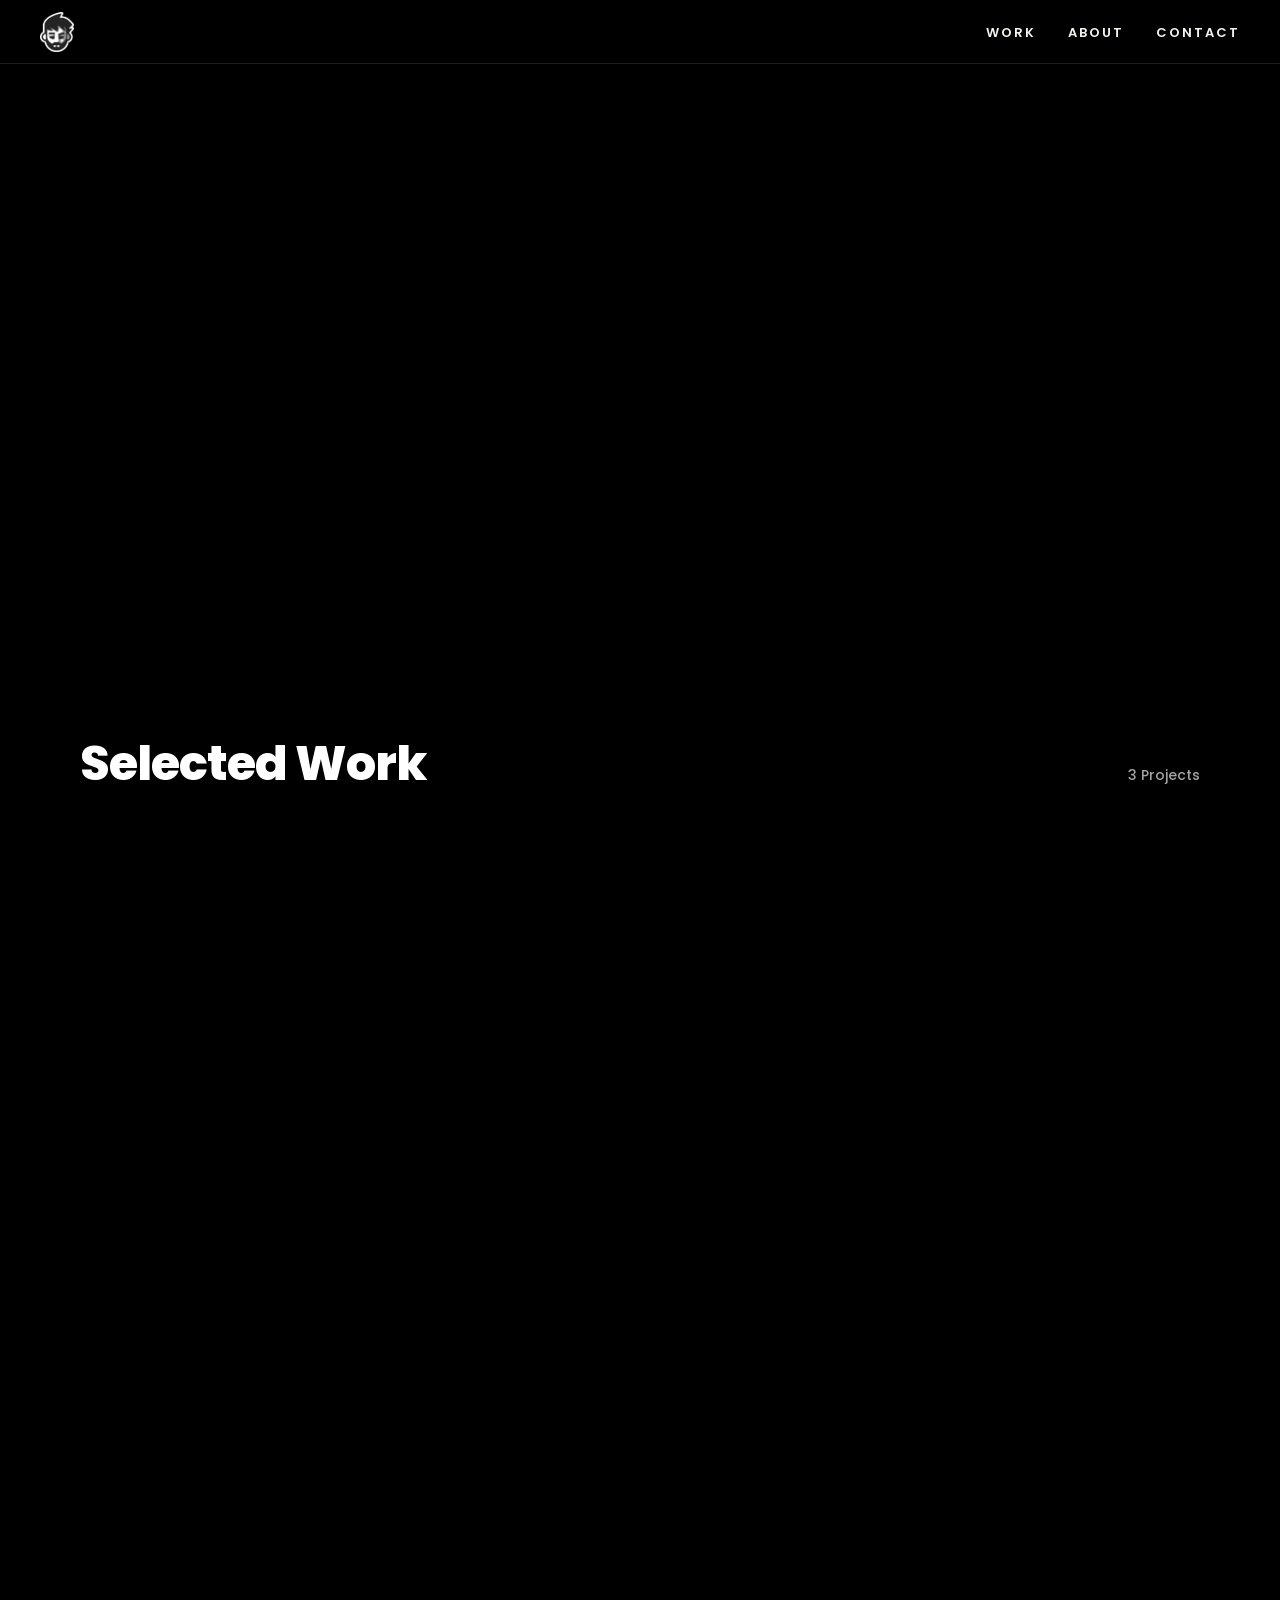
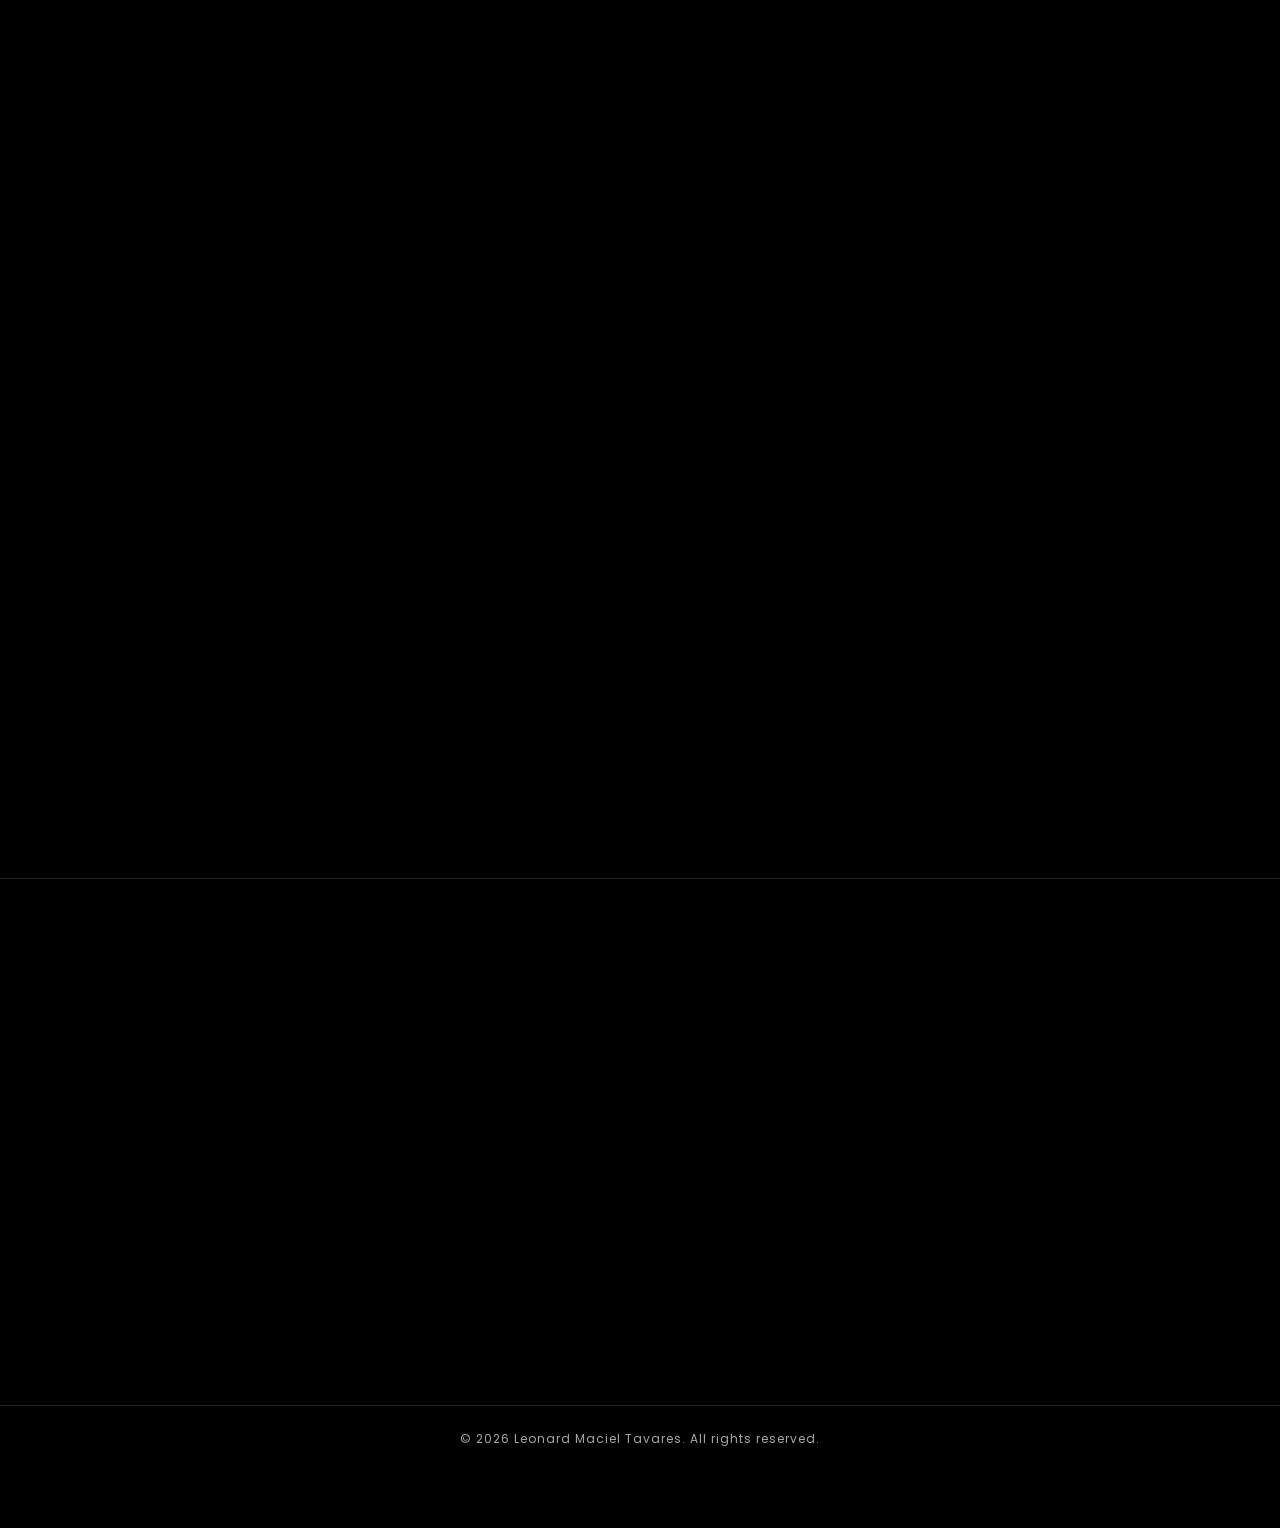
==== index.html @ ac650d21 "Hide redundant hero label" ====
<!DOCTYPE html>
<html lang="en">
<head>
<meta charset="UTF-8">
<meta name="viewport" content="width=device-width, initial-scale=1.0">
<title>Leonard Maciel Tavares | Motion Designer</title>
<link rel="icon" type="image/png" href="images/logo.png">
<link rel="apple-touch-icon" href="images/logo.png">
<script src="https://artifactcdn.diabrowser.engineering/ajax/libs/gsap/gsap.min.js"></script>
<link href="https://fonts.googleapis.com/css2?family=Poppins:wght@400;500;600;700;800&display=swap" rel="preload" as="style">
<link href="https://fonts.googleapis.com/css2?family=Poppins:wght@400;500;600;700;800&display=swap" rel="stylesheet">
<style>

  :root {
    --bg: #000000;
    --ink: #F5F3EF;
    --muted: #A3A3A3;
    --accent: #FF5A2A;
    --card-bg: #111111;
    --white: #FFFFFF;
    --nav-height: 64px;
    --gap: 12px;
  }

  * { margin: 0; padding: 0; box-sizing: border-box; }

  html {
    scroll-behavior: smooth;
    font-family: 'Poppins', sans-serif;
  }

  body {
    background: var(--bg);
    color: var(--ink);
    overflow-x: hidden;
    -webkit-font-smoothing: antialiased;
  }

  /* ── NAV ── */
  nav {
    position: fixed;
    top: 0;
    left: 0;
    right: 0;
    height: var(--nav-height);
    display: flex;
    align-items: center;
    justify-content: space-between;
    padding: 0 40px;
    z-index: 100;
    background: var(--bg);
    backdrop-filter: blur(16px);
    -webkit-backdrop-filter: blur(16px);
    border-bottom: 1px solid rgba(255,255,255,0.12);
  }

  .nav-logo {
    font-size: 15px;
    font-weight: 700;
    letter-spacing: 1.5px;
    text-transform: uppercase;
    color: #F5F3EF;
    text-decoration: none;
  }

  .nav-links {
    display: flex;
    gap: 32px;
    list-style: none;
  }

  .nav-links a {
    text-decoration: none;
    color: #F5F3EF;
    font-size: 13px;
    font-weight: 600;
    letter-spacing: 2px;
    text-transform: uppercase;
    transition: color 0.3s;
    position: relative;
  }

  .nav-links a::after {
    content: '';
    position: absolute;
    left: 0;
    bottom: -4px;
    width: 0;
    height: 1.5px;
    background: var(--accent);
    transition: width 0.3s;
  }

  .nav-links a:hover { color: var(--accent); }
  .nav-links a:hover::after { width: 100%; }

  /* ── HERO ── */
  .hero {
    min-height: 72vh;
    display: flex;
    flex-direction: column;
    justify-content: center;
    align-items: center;
    text-align: center;
    padding: 96px 40px 56px;
    position: relative;
    overflow: hidden;
  }

  .hero-bg {
    position: absolute;
    inset: 0;
    z-index: 0;
  }

  .hero-bg canvas {
    width: 100%;
    height: 100%;
  }

  .hero-bg video {
    width: 100%;
    height: 100%;
    object-fit: contain;
    transform: scale(0.96);
    opacity: 0.50;
  }

  .hero-media-overlay {
    position: absolute;
    inset: 0;
    z-index: 1;
    pointer-events: none;
    background: linear-gradient(
      180deg,
      rgba(0, 0, 0, 0.78) 0%,
      rgba(0, 0, 0, 0.62) 75%,
      rgba(0, 0, 0, 0.84) 100%
    );
  }

  .hero-content {
    position: relative;
    z-index: 2;
  }

  .hero-label {
    font-size: 12px;
    font-weight: 600;
    letter-spacing: 4px;
    text-transform: uppercase;
    color: var(--muted);
    margin-bottom: 24px;
    opacity: 0;
  }

  .hero h1 {
    font-size: clamp(38px, 6.5vw, 78px);
    font-weight: 800;
    line-height: 1.05;
    letter-spacing: -1.5px;
    margin-bottom: 16px;
    opacity: 0;
  }

  .hero h1 .accent { color: var(--accent); }

  .hero-sub {
    font-size: clamp(14px, 1.6vw, 17px);
    color: rgba(255,255,255,0.84);
    max-width: 620px;
    line-height: 1.6;
    margin: 0 auto 34px;
    opacity: 0;
  }

  .hero-cta {
    display: inline-flex;
    align-items: center;
    gap: 10px;
    padding: 16px 36px;
    background: transparent;
    border: 1px solid rgba(255,255,255,0.42);
    color: var(--white);
    text-decoration: none;
    font-size: 13px;
    font-weight: 700;
    letter-spacing: 2px;
    text-transform: uppercase;
    border-radius: 50px;
    transition: background 0.3s ease, border-color 0.3s ease, color 0.3s ease;
    opacity: 0;
  }

  .hero-cta:hover {
    background: var(--accent);
    border-color: var(--accent);
    color: var(--white);
  }

  .hero-cta svg {
    width: 16px;
    height: 16px;
    transition: transform 0.3s;
  }

  .hero-cta:hover svg {
    transform: translateX(4px);
  }

  .hero-scroll {
    position: absolute;
    bottom: 40px;
    left: 50%;
    transform: translateX(-50%);
    z-index: 2;
    display: flex;
    flex-direction: column;
    align-items: center;
    gap: 8px;
    opacity: 0;
  }

  .hero-scroll span {
    font-size: 10px;
    font-weight: 600;
    letter-spacing: 3px;
    text-transform: uppercase;
    color: var(--muted);
  }

  .scroll-line {
    width: 1px;
    height: 40px;
    background: var(--muted);
    position: relative;
    overflow: hidden;
  }

  .scroll-line::after {
    content: '';
    position: absolute;
    top: -40px;
    left: 0;
    width: 1px;
    height: 40px;
    background: var(--accent);
    animation: scrollDown 2s ease-in-out infinite;
  }

  @keyframes scrollDown {
    0% { top: -40px; }
    50% { top: 40px; }
    100% { top: -40px; }
  }

  /* ── REEL SECTION ── */
  .reel-section {
    padding: 0 40px 80px;
  }

  .reel-container {
    width: 100%;
    max-width: 1200px;
    margin: 0 auto;
    border-radius: 16px;
    overflow: hidden;
    background: var(--card-bg);
    aspect-ratio: 16/9;
    display: flex;
    align-items: center;
    justify-content: center;
    position: relative;
    cursor: pointer;
    opacity: 0;
    border: none;
    padding: 0;
    appearance: none;
    -webkit-appearance: none;
  }

  .reel-placeholder {
    color: var(--white);
    text-align: center;
  }

  .reel-placeholder .play-icon {
    width: 80px;
    height: 80px;
    border: 2px solid rgba(255,255,255,0.4);
    border-radius: 50%;
    display: flex;
    align-items: center;
    justify-content: center;
    margin: 0 auto 20px;
    transition: border-color 0.3s, transform 0.3s;
  }

  .reel-container:hover .play-icon {
    border-color: var(--accent);
    transform: scale(1.1);
  }

  .reel-placeholder svg {
    width: 28px;
    height: 28px;
    fill: var(--white);
    margin-left: 4px;
  }

  .reel-placeholder p {
    font-size: 13px;
    font-weight: 600;
    letter-spacing: 3px;
    text-transform: uppercase;
    color: rgba(255,255,255,0.6);
  }

  .reel-container:focus-visible {
    outline: 2px solid var(--accent);
    outline-offset: 4px;
  }

  /* ── WORK GRID ── */
  .section-header {
    max-width: 1200px;
    margin: 0 auto;
    padding: 80px 40px 40px;
    display: flex;
    align-items: baseline;
    justify-content: space-between;
  }

  .section-header h2 {
    font-size: clamp(32px, 4vw, 48px);
    font-weight: 800;
    letter-spacing: -1px;
    color: var(--white);
  }

  .section-header .count {
    font-size: 14px;
    color: var(--muted);
    font-weight: 500;
  }

  .work-grid {
    max-width: 1200px;
    margin: 0 auto;
    padding: 0 40px 80px;
    display: grid;
    gap: var(--gap);
  }

  /* Row patterns inspired by Rúben's mixed layout */
  .work-row {
    display: grid;
    gap: var(--gap);
  }

  .work-row.two { grid-template-columns: 1fr 1fr; }
  .work-row.three { grid-template-columns: 1fr 1fr 1fr; }
  .work-row.wide-narrow { grid-template-columns: 1.6fr 1fr; }
  .work-row.narrow-wide { grid-template-columns: 1fr 1.6fr; }
  .work-row.solo { grid-template-columns: 1fr; }

  .work-row.wide-narrow .work-item:nth-child(2) {
    aspect-ratio: 1/1;
  }

  .work-item {
    position: relative;
    border-radius: 12px;
    overflow: hidden;
    aspect-ratio: 16/10;
    background: rgba(20, 20, 20, 0.7);
    border: 1px solid rgba(255,255,255,0.18);
    backdrop-filter: blur(6px);
    -webkit-backdrop-filter: blur(6px);
    cursor: pointer;
    opacity: 0;
    transform: translateY(0);
    transition: transform 0.38s ease, border-color 0.38s ease, box-shadow 0.38s ease;
  }

  .work-item:hover {
    transform: translateY(-3px);
    border-color: rgba(255,255,255,0.22);
    box-shadow: 0 10px 20px rgba(0,0,0,0.2);
  }

  .work-item.return-highlight {
    box-shadow: 0 0 0 3px rgba(232, 67, 42, 0.9), 0 18px 36px rgba(0, 0, 0, 0.18);
    transform: translateY(-2px);
    transition: box-shadow 0.35s ease, transform 0.35s ease;
  }

  .work-item.tall { aspect-ratio: 3/4; }

  .work-thumb {
    position: absolute;
    inset: 0;
    display: flex;
    align-items: center;
    justify-content: center;
    background-image: var(--thumb-image), linear-gradient(135deg, var(--card-bg), #1A1A1A);
    background-size: cover;
    background-position: center;
    background-repeat: no-repeat;
    transition: transform 0.6s cubic-bezier(0.16, 1, 0.3, 1);
  }

  .work-item:hover .work-thumb {
    transform: scale(1.025);
  }

  .work-thumb-inner {
    text-align: center;
    padding: 20px;
  }

  .work-thumb-icon {
    width: 48px;
    height: 48px;
    border-radius: 12px;
    background: rgba(255,255,255,0.12);
    display: flex;
    align-items: center;
    justify-content: center;
    margin: 0 auto 12px;
    font-size: 20px;
  }

  .work-thumb-title {
    font-size: 14px;
    font-weight: 700;
    color: var(--ink);
    letter-spacing: 0.5px;
  }

  .work-thumb.has-image .work-thumb-inner {
    opacity: 0;
    transform: translateY(10px);
    transition: opacity 0.4s ease, transform 0.4s ease;
  }

  .work-item:hover .work-thumb.has-image .work-thumb-inner {
    opacity: 1;
    transform: translateY(0);
  }

  .work-overlay {
    position: absolute;
    inset: 0;
    background: linear-gradient(180deg, transparent 40%, rgba(0,0,0,0.85) 100%);
    opacity: 0;
    transition: opacity 0.4s ease;
    display: flex;
    flex-direction: column;
    justify-content: flex-end;
    padding: 24px;
  }

  .work-item:hover .work-overlay {
    opacity: 1;
  }

  .work-overlay h3 {
    color: var(--white);
    font-size: 18px;
    font-weight: 700;
    margin-bottom: 4px;
    transform: translateY(5px);
    transition: transform 0.38s ease;
  }

  .work-overlay span {
    color: rgba(255,255,255,0.6);
    font-size: 12px;
    font-weight: 600;
    letter-spacing: 2px;
    text-transform: uppercase;
    transform: translateY(5px);
    transition: transform 0.38s ease;
  }

  .work-item:hover .work-overlay h3,
  .work-item:hover .work-overlay span {
    transform: translateY(0);
  }

  /* ── ABOUT ── */
  .about {
    max-width: 1200px;
    margin: 0 auto;
    padding: 72px 40px 88px;
    display: grid;
    grid-template-columns: 1fr 1.2fr;
    gap: 64px;
    align-items: center;
  }

  .about-photo {
    aspect-ratio: 1/1;
    background: transparent;
    border-radius: 16px;
    display: flex;
    align-items: center;
    justify-content: center;
    opacity: 0;
    overflow: hidden;
  }

  .about-photo-placeholder {
    text-align: center;
    color: var(--muted);
  }

  .about-photo-placeholder svg {
    width: 64px;
    height: 64px;
    stroke: var(--muted);
    fill: none;
    stroke-width: 1.5;
    margin-bottom: 12px;
  }

  .about-photo-placeholder p {
    font-size: 13px;
    font-weight: 500;
  }

  .about-content {
    opacity: 0;
  }

  .about-label {
    font-size: 12px;
    font-weight: 700;
    letter-spacing: 4px;
    text-transform: uppercase;
    color: var(--accent);
    margin-bottom: 20px;
  }

  .about-content h2 {
    font-size: clamp(28px, 3.5vw, 42px);
    font-weight: 800;
    line-height: 1.15;
    letter-spacing: -1px;
    margin-bottom: 18px;
    color: var(--white);
    max-width: 16ch;
  }

  .about-content p {
    font-size: 16px;
    line-height: 1.65;
    color: var(--muted);
    margin-bottom: 14px;
    max-width: 62ch;
  }

  .about-content p em {
    font-style: italic;
    color: var(--white);
  }

  .tools-list {
    display: flex;
    flex-wrap: wrap;
    gap: 10px;
    margin: 24px 0 18px;
  }

  .tool-tag {
    display: inline-flex;
    align-items: center;
    gap: 8px;
    padding: 8px 16px;
    background: var(--card-bg);
    border-radius: 8px;
    font-size: 13px;
    font-weight: 600;
    color: var(--ink);
    letter-spacing: 0.5px;
  }

  .tool-tag svg {
    width: 12px;
    height: 12px;
    flex-shrink: 0;
  }

  .availability {
    font-size: 13px;
    font-weight: 600;
    color: var(--ink);
    padding: 4px 0 0;
    margin-top: 2px;
    line-height: 1.4;
    display: flex;
    align-items: center;
    justify-content: flex-start;
    gap: 8px;
  }

  .availability .dot {
    width: 8px;
    height: 8px;
    border-radius: 50%;
    background: #2D8A4E;
    animation: pulse 2s ease-in-out infinite;
  }

  @keyframes pulse {
    0%, 100% { opacity: 1; }
    50% { opacity: 0.4; }
  }

  /* ── CONTACT ── */
  .contact {
    background: var(--bg);
    color: var(--white);
    padding: 88px 40px 104px;
    text-align: center;
    border-top: 1px solid rgba(255,255,255,0.12);
  }

  .contact-label {
    font-size: 12px;
    font-weight: 700;
    letter-spacing: 4px;
    text-transform: uppercase;
    color: var(--accent);
    margin-bottom: 18px;
    opacity: 0;
  }

  .contact h2 {
    font-size: clamp(32px, 5vw, 56px);
    font-weight: 800;
    letter-spacing: -1px;
    margin-bottom: 12px;
    opacity: 0;
  }

  .contact-sub {
    font-size: 16px;
    color: rgba(255,255,255,0.5);
    margin-bottom: 32px;
    opacity: 0;
  }

  .contact-email {
    display: inline-block;
    font-size: clamp(20px, 3vw, 32px);
    font-weight: 700;
    color: var(--white);
    text-decoration: none;
    border-bottom: 2px solid var(--accent);
    padding-bottom: 4px;
    transition: color 0.3s;
    opacity: 0;
    margin-bottom: 14px;
  }

  .contact-email:hover { color: var(--accent); }

  .contact-socials {
    display: flex;
    justify-content: center;
    gap: 24px;
    margin-top: 28px;
    opacity: 0;
  }

  .contact-socials a {
    width: 48px;
    height: 48px;
    border-radius: 50%;
    border: 1px solid rgba(255,255,255,0.15);
    display: flex;
    align-items: center;
    justify-content: center;
    color: var(--white);
    text-decoration: none;
    font-size: 13px;
    font-weight: 700;
    transition: border-color 0.3s, background 0.3s;
  }

  .contact-socials a:hover {
    border-color: var(--accent);
    background: var(--accent);
  }

  /* ── FOOTER ── */
  .footer {
    background: var(--bg);
    padding: 24px 40px 80px;
    text-align: center;
    border-top: 1px solid rgba(255,255,255,0.12);
  }

  .footer p {
    font-size: 12px;
    color: rgba(255,255,255,0.65);
    letter-spacing: 1px;
  }

  .reel-modal {
    position: fixed;
    inset: 0;
    background: rgba(0, 0, 0, 0.8);
    display: none;
    align-items: center;
    justify-content: center;
    z-index: 300;
    padding: 24px;
  }

  .reel-modal.is-open {
    display: flex;
  }

  .reel-modal-content {
    width: min(1100px, 100%);
    aspect-ratio: 16 / 9;
    background: #000;
    border-radius: 12px;
    overflow: hidden;
    position: relative;
  }

  .reel-modal-content iframe {
    width: 100%;
    height: 100%;
    border: 0;
  }

  .reel-modal-close {
    position: absolute;
    top: 10px;
    right: 10px;
    width: 36px;
    height: 36px;
    border: none;
    border-radius: 999px;
    background: rgba(0, 0, 0, 0.6);
    color: #fff;
    font-size: 24px;
    line-height: 1;
    cursor: pointer;
  }

  /* ── RESPONSIVE ── */
  @media (max-width: 768px) {
    nav { padding: 0 20px; }
    .nav-links { gap: 20px; }
    .nav-links a { font-size: 11px; letter-spacing: 1.5px; }
    .hero {
      min-height: 66vh;
      padding: 86px 24px 52px;
    }
    .reel-section { padding: 0 20px 60px; }
    .section-header { padding: 60px 20px 24px; }
    .work-grid { padding: 0 20px 60px; }
    .work-row.two,
    .work-row.three,
    .work-row.wide-narrow,
    .work-row.narrow-wide { grid-template-columns: 1fr; }
    .about { grid-template-columns: 1fr; padding: 56px 24px 72px; gap: 32px; }
    .contact { padding: 72px 24px 88px; }
  }
</style>
</head>
<body>

<!-- NAV -->
<nav>
  <a href="#home" class="nav-logo" style="display: flex; align-items: center; gap: 8px;">
    <img src="images/logo.png" alt="Leonard Tavares logo" style="height: 40px; width: auto; border-radius: 4px;">
  </a>
  <ul class="nav-links">
    <li><a href="#work">Work</a></li>
    <li><a href="#about">About</a></li>
    <li><a href="#contact">Contact</a></li>
  </ul>
</nav>

<!-- HERO -->
<section class="hero" id="home">
  <div class="hero-bg">
    <video autoplay muted loop playsinline preload="metadata" aria-hidden="true">
      <source src="videos/videoBG2.mp4" type="video/mp4">
    </video>
  </div>
  <div class="hero-media-overlay" aria-hidden="true"></div>
  <div class="hero-content">
    <div class="hero-label" style="display: none;">Motion Designer & UI Animation</div>
    <h1>I'M <span class="accent">LEONARD</span></h1>
    <p class="hero-sub">Visual Designer &amp; Motion Graphics</p>
    <a href="#contact" class="hero-cta">
      Get in Touch
      <svg viewBox="0 0 24 24" fill="none" stroke="currentColor" stroke-width="2" stroke-linecap="round"><path d="M5 12h14M12 5l7 7-7 7"/></svg>
    </a>
  </div>
  <div class="hero-scroll">
    <span>Scroll</span>
    <div class="scroll-line"></div>
  </div>
</section>

<!-- REEL (hidden until ready) -->
<section class="reel-section" style="display: none;">
  <button class="reel-container" id="open-reel" type="button" aria-label="Open reel video" data-youtube="https://www.youtube.com/watch?v=VIDEO_ID">
    <div class="reel-placeholder">
      <div class="play-icon">
        <svg viewBox="0 0 24 24"><polygon points="8,5 20,12 8,19"/></svg>
      </div>
      <p>Reel 2025</p>
    </div>
  </button>
</section>

<!-- WORK -->
<div class="section-header" id="work">
  <h2>Selected Work</h2>
  <span class="count">3 Projects</span>
</div>

<div class="work-grid">
  <!-- Row 1: wide + narrow -->
  <div class="work-row wide-narrow">
    <a href="case-1.html" class="work-item" data-project="1" style="text-decoration: none; color: inherit;">
      <div class="work-thumb has-image" style="--thumb-image: url('images/case 1/cover.jpg');">
        <div class="work-thumb-inner">
          <div class="work-thumb-icon">01</div>
          <div class="work-thumb-title">Channel Intro</div>
        </div>
      </div>
      <div class="work-overlay">
        <h3>Game UI Essentials</h3>
        <span>Personal Project · 2025</span>
      </div>
    </a>
    <a href="case-2.html" class="work-item" data-project="2" style="text-decoration: none; color: inherit;">
      <div class="work-thumb has-image" style="--thumb-image: url('images/case%202/cover.png');">
        <div class="work-thumb-inner">
          <div class="work-thumb-icon">02</div>
          <div class="work-thumb-title">Visual Identity</div>
        </div>
      </div>
      <div class="work-overlay">
        <h3>Caroline Brasil — Visual Identity</h3>
        <span>Client Work · Brand Identity · 2023</span>
      </div>
    </a>
  </div>

  <!-- Row 2: solo wide -->
  <div class="work-row solo">
    <a href="case-3.html" class="work-item" data-project="3" style="aspect-ratio: 21/9; text-decoration: none; color: inherit;">
      <div class="work-thumb has-image" style="--thumb-image: url('images/case 3/cover.jpg');">
        <div class="work-thumb-inner">
          <div class="work-thumb-icon">03</div>
          <div class="work-thumb-title">Social Motion Pack</div>
        </div>
      </div>
      <div class="work-overlay">
        <h3>Social Motion Pack</h3>
        <span>Monthly Pack · 2025</span>
      </div>
    </a>
  </div>
</div>

<!-- ABOUT -->
<section class="about" id="about">
  <div class="about-photo">
    <img src="images/headshot2.png" alt="Leonard Tavares portrait" style="width: 100%; height: 100%; object-fit: cover;">
  </div>
  <div class="about-content">
    <div class="about-label">About</div>
    <h2>Motion designer for interfaces</h2>
    <p>I’m Leonard Maciel Tavares, a motion designer based in Portugal working at the intersection of animation, UI, and interaction design.
I use motion not just to enhance visuals, but to guide behavior, improve clarity, and create meaningful digital experiences.</p>
    <!-- <p><em>Currently building towards a creative base in Japan.</em></p> -->
    <div class="tools-list">
      <span class="tool-tag">
        <svg viewBox="0 0 24 24" fill="#8B5CF6"><circle cx="12" cy="12" r="10"/></svg>
        After Effects
      </span>
      <span class="tool-tag">
        <svg viewBox="0 0 24 24" fill="#FBBF24"><circle cx="12" cy="12" r="10"/></svg>
        Illustrator
      </span>
      <span class="tool-tag">
        <svg viewBox="0 0 24 24" fill="#A78BFA"><circle cx="12" cy="12" r="10"/></svg>
        Figma
      </span>
      <span class="tool-tag">
        <svg viewBox="0 0 24 24" fill="#38BDF8"><circle cx="12" cy="12" r="10"/></svg>
        Photoshop
      </span>
      <span class="tool-tag">
        <svg viewBox="0 0 24 24" fill="#FB923C"><circle cx="12" cy="12" r="10"/></svg>
        Blender
      </span>
      <span class="tool-tag">
        <svg viewBox="0 0 24 24" fill="#60A5FA"><circle cx="12" cy="12" r="10"/></svg>
        Unity
      </span>
    </div>
  </div>
</section>

<!-- CONTACT -->
<section class="contact" id="contact">
  <div class="contact-label">Contact</div>
  <h2>Let's work together</h2>
  <p class="contact-sub">Open for motion design projects.</p>
  <a href="mailto:leonardtavares@icloud.com" class="contact-email">leonardtavares@icloud.com</a>
  <div class="contact-socials">
    <a href="#" title="LinkedIn">Li</a>
    <a href="#" title="Behance">Be</a>
    <a href="https://www.instagram.com/leonardmtavares/" title="Instagram" target="_blank" rel="noopener noreferrer" aria-label="Instagram">Ig</a>
  </div>
</section>

<div class="footer">
  <p>&copy; 2026 Leonard Maciel Tavares. All rights reserved.</p>
</div>

<div class="reel-modal" id="reel-modal" aria-hidden="true">
  <div class="reel-modal-content" role="dialog" aria-modal="true" aria-label="Reel video player">
    <button class="reel-modal-close" id="close-reel" type="button" aria-label="Close reel">&times;</button>
    <iframe id="reel-iframe" src="" title="Leonard reel" allow="autoplay; encrypted-media; picture-in-picture" allowfullscreen></iframe>
  </div>
</div>

<script>
  // ── GSAP Animations ──
  // Hero entrance
  const heroTl = gsap.timeline({ delay: 0.3 });
  heroTl
    .fromTo(
      ['.hero-label', '.hero h1', '.hero-sub', '.hero-cta'],
      { opacity: 0, y: 34 },
      {
        opacity: 1,
        y: 0,
        duration: 0.8,
        ease: 'power3.out',
        stagger: 0.14
      }
    )
    .to('.hero-scroll', { opacity: 0.6, duration: 1 }, '-=0.25');

  // Set initial states
  gsap.set(['.hero-label', '.hero h1', '.hero-sub', '.hero-cta'], { y: 34, opacity: 0 });

  // Scroll-triggered reveals
  function onScroll() {
    const items = document.querySelectorAll('.work-item, .reel-container, .about-photo, .about-content, .contact-label, .contact h2, .contact-sub, .contact-email, .contact-socials');
    items.forEach((item, index) => {
      const rect = item.getBoundingClientRect();
      const inView = rect.top < window.innerHeight * 0.85;
      if (inView && !item.dataset.revealed) {
        item.dataset.revealed = 'true';
        const isWorkCard = item.classList.contains('work-item');
        gsap.to(item, {
          opacity: 1,
          y: 0,
          duration: 0.8,
          ease: 'power3.out',
          delay: isWorkCard ? index * 0.08 : index * 0.03
        });
      }
    });
  }

  // Set initial scroll states
  gsap.set('.work-item, .reel-container, .about-photo, .about-content, .contact-label, .contact h2, .contact-sub, .contact-email, .contact-socials', { y: 40 });

  window.addEventListener('scroll', onScroll);
  setTimeout(onScroll, 500);

  // Reel modal
  const reelTrigger = document.getElementById('open-reel');
  const reelModal = document.getElementById('reel-modal');
  const reelClose = document.getElementById('close-reel');
  const reelIframe = document.getElementById('reel-iframe');

  function getEmbedUrl(url) {
    if (!url || !url.includes('youtube.com') && !url.includes('youtu.be')) {
      return '';
    }

    let videoId = '';
    if (url.includes('youtu.be/')) {
      videoId = url.split('youtu.be/')[1].split('?')[0];
    } else {
      const parsedUrl = new URL(url);
      videoId = parsedUrl.searchParams.get('v') || '';
    }

    return videoId ? 'https://www.youtube.com/embed/' + videoId + '?autoplay=1&rel=0' : '';
  }

  function openReelModal() {
    const embedUrl = getEmbedUrl(reelTrigger.dataset.youtube);
    if (!embedUrl) {
      return;
    }
    reelIframe.src = embedUrl;
    reelModal.classList.add('is-open');
    reelModal.setAttribute('aria-hidden', 'false');
    document.body.style.overflow = 'hidden';
  }

  function closeReelModal() {
    reelModal.classList.remove('is-open');
    reelModal.setAttribute('aria-hidden', 'true');
    reelIframe.src = '';
    document.body.style.overflow = '';
  }

  reelTrigger.addEventListener('click', openReelModal);
  reelClose.addEventListener('click', closeReelModal);
  reelModal.addEventListener('click', (event) => {
    if (event.target === reelModal) {
      closeReelModal();
    }
  });

  document.addEventListener('keydown', (event) => {
    if (event.key === 'Escape' && reelModal.classList.contains('is-open')) {
      closeReelModal();
    }
  });

  // Highlight returned case card from query string (e.g. ?from=case-1)
  function highlightReturnedCase() {
    const params = new URLSearchParams(window.location.search);
    const from = params.get('from');
    if (!from) {
      return;
    }

    const caseMap = {
      'case-1': '1',
      'case-2': '2',
      'case-3': '3'
    };

    const projectId = caseMap[from];
    if (!projectId) {
      return;
    }

    const card = document.querySelector('.work-item[data-project="' + projectId + '"]');
    const workSection = document.getElementById('work');
    if (!card || !workSection) {
      return;
    }

    workSection.scrollIntoView({ behavior: 'smooth', block: 'start' });
    setTimeout(() => card.classList.add('return-highlight'), 450);
    setTimeout(() => card.classList.remove('return-highlight'), 2600);

    const nextUrl = window.location.pathname + '#work';
    window.history.replaceState({}, '', nextUrl);
  }

  highlightReturnedCase();

  // ── Smooth anchor scrolling ──
  document.querySelectorAll('a[href^="#"]').forEach(a => {
    a.addEventListener('click', e => {
      e.preventDefault();
      const target = document.querySelector(a.getAttribute('href'));
      if (target) target.scrollIntoView({ behavior: 'smooth' });
    });
  });
</script>

</body>
</html>
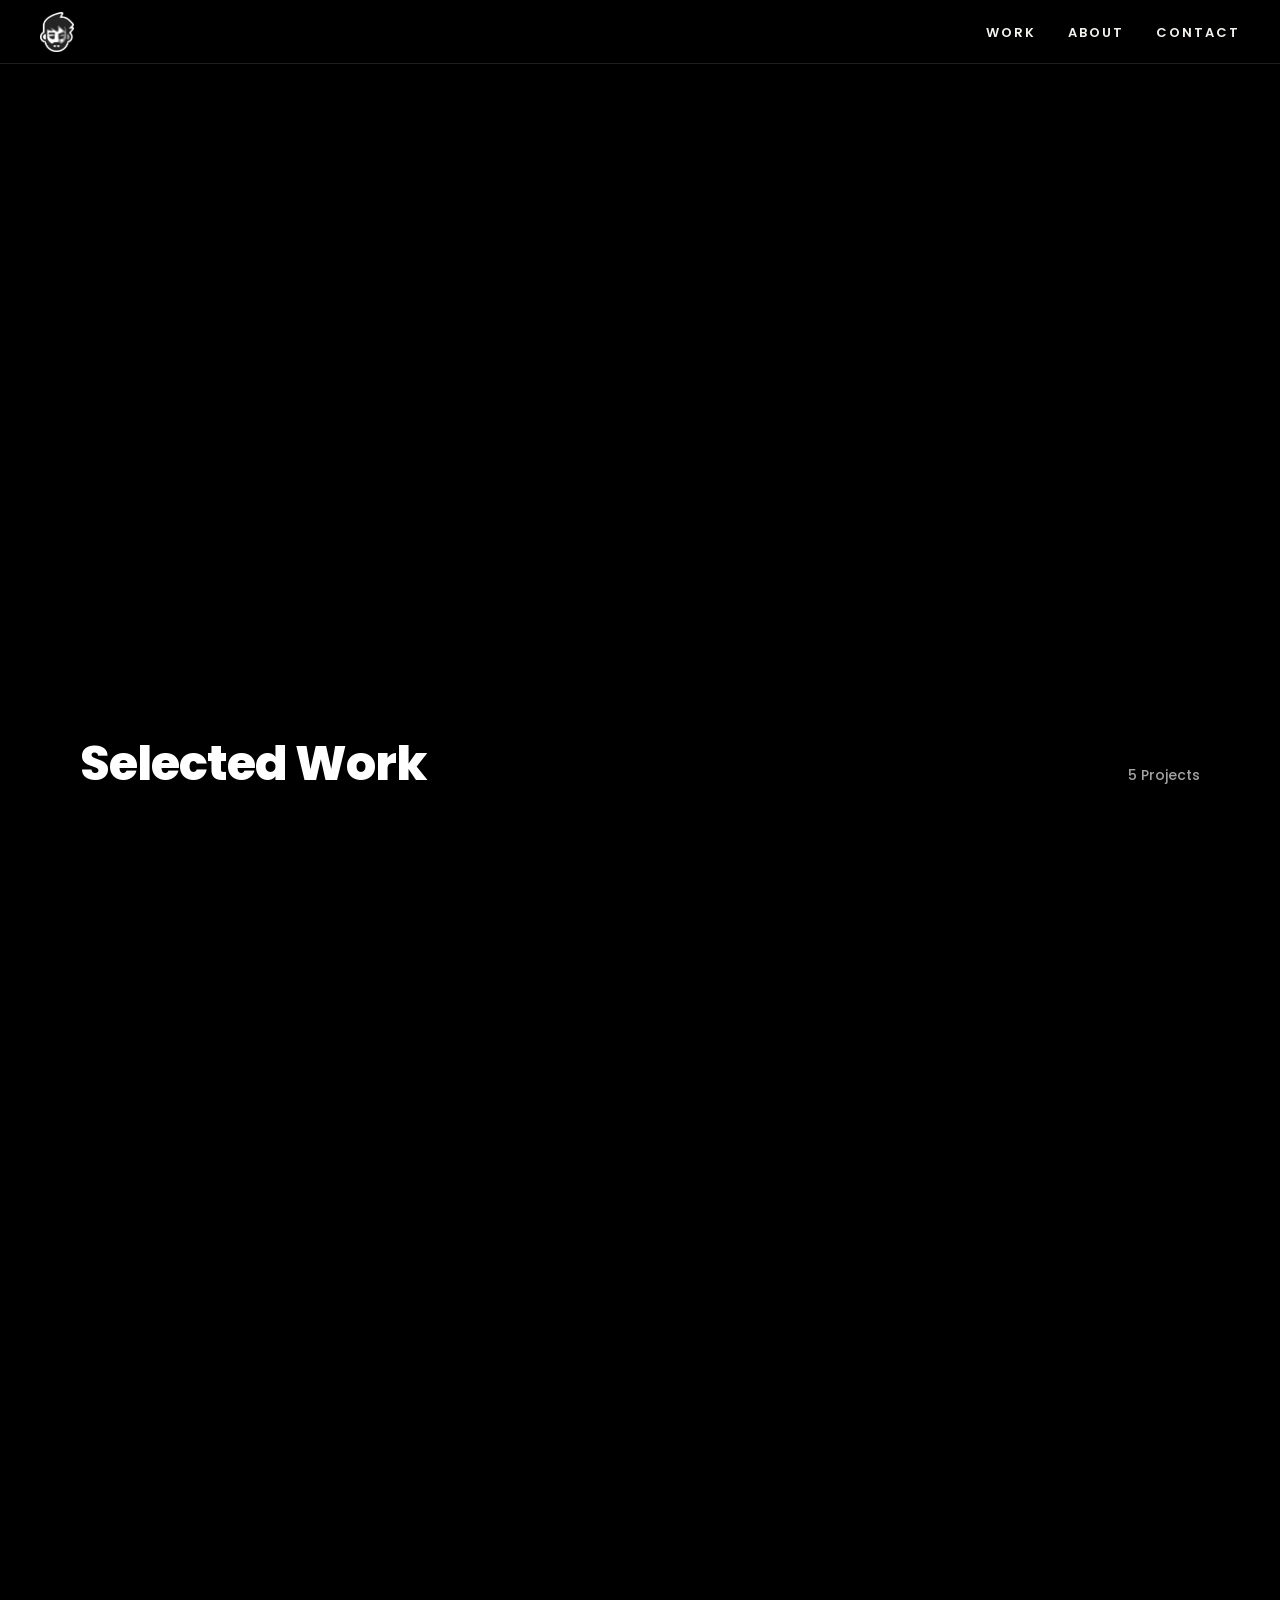
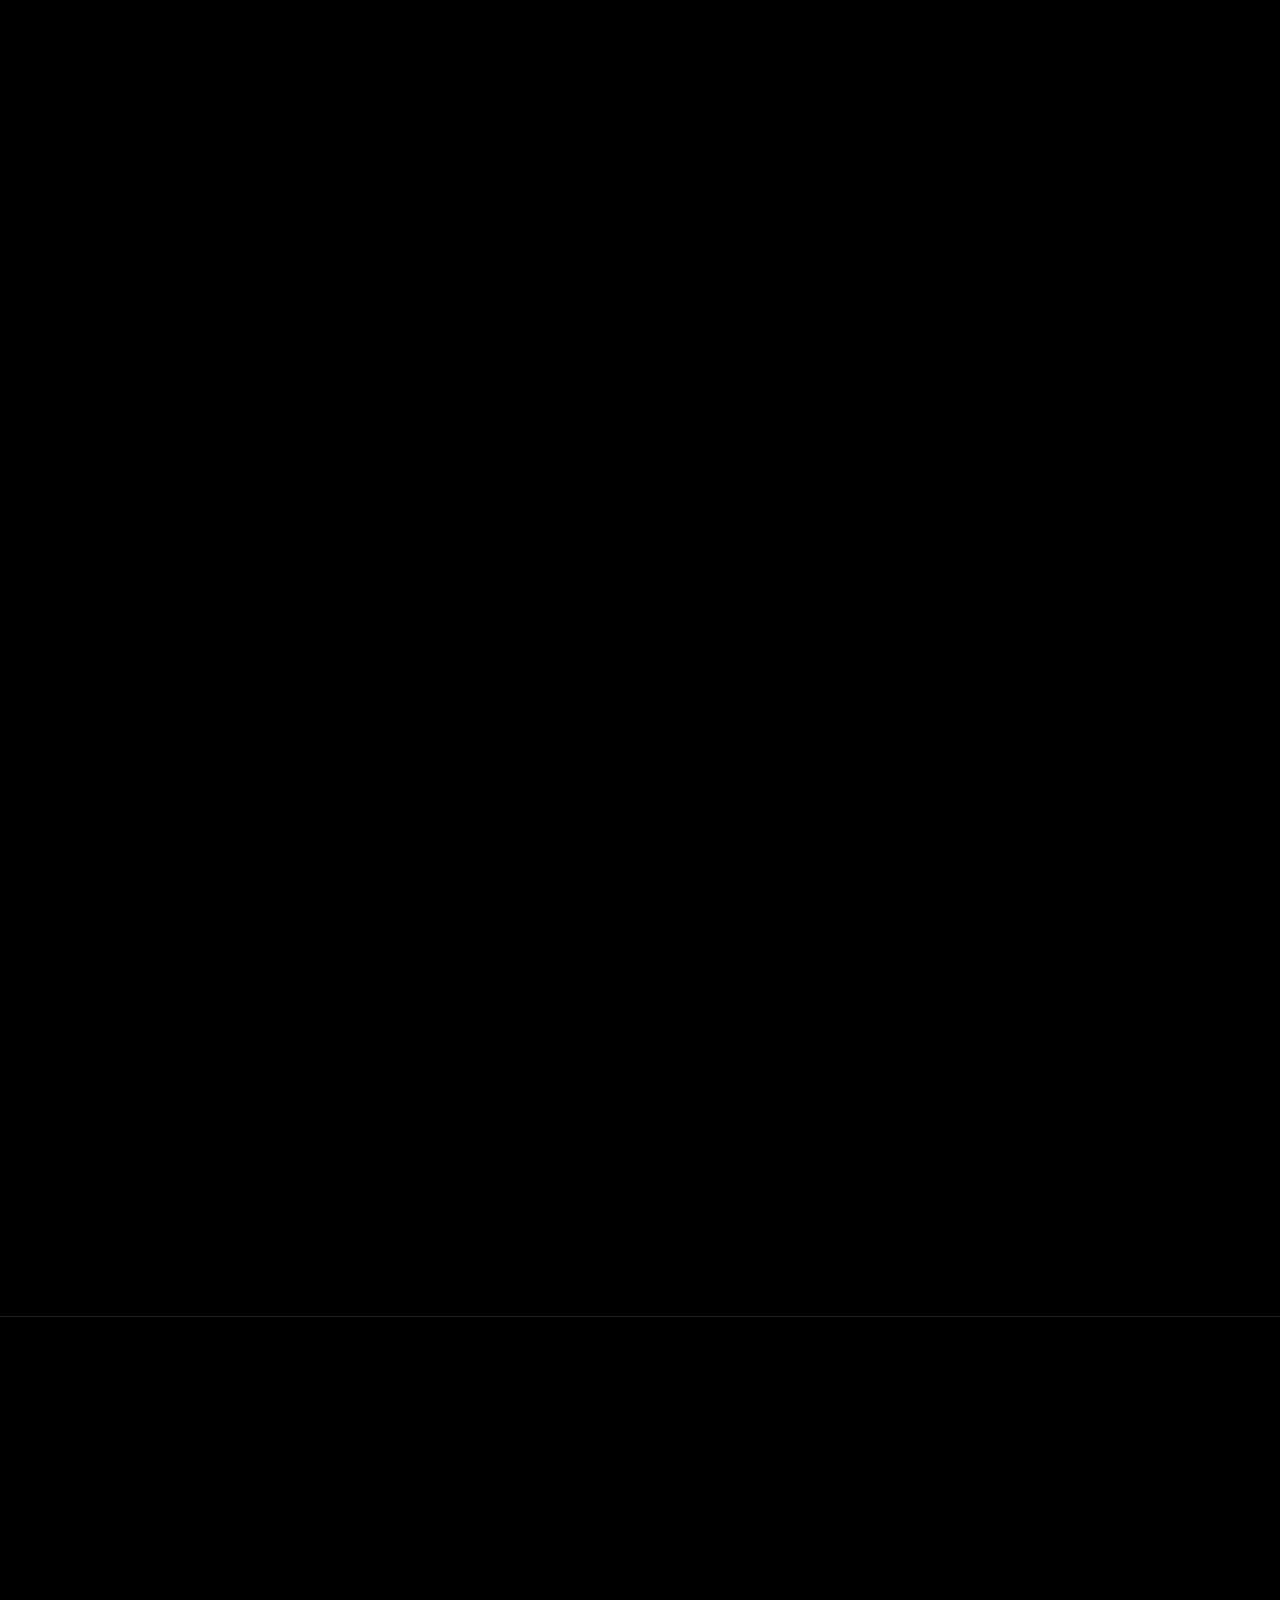
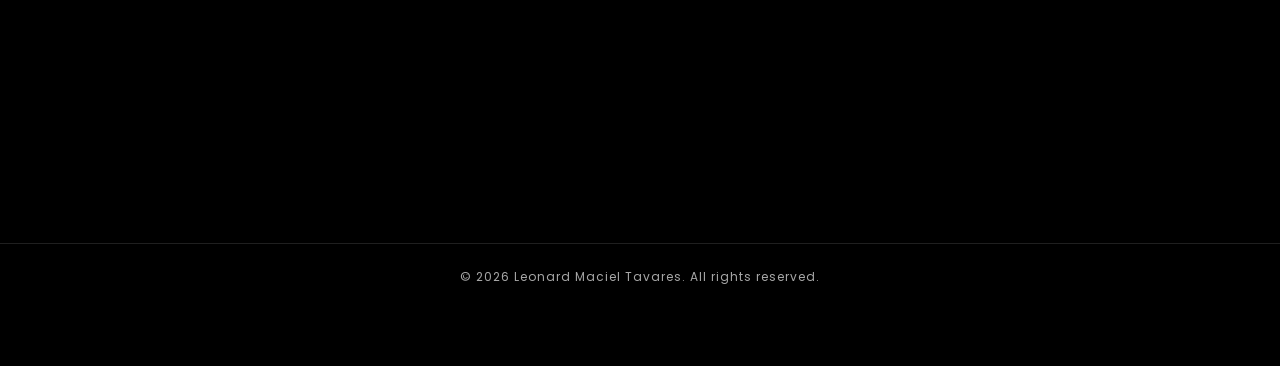
==== commit ffcaddb5: "Update portfolio with new case pages and spam-safe contact links" ====
--- a/index.html
+++ b/index.html
@@ -827,7 +827,7 @@
 <!-- WORK -->
 <div class="section-header" id="work">
   <h2>Selected Work</h2>
-  <span class="count">3 Projects</span>
+  <span class="count">5 Projects</span>
 </div>
 
 <div class="work-grid">
@@ -862,15 +862,43 @@
   <!-- Row 2: solo wide -->
   <div class="work-row solo">
     <a href="case-3.html" class="work-item" data-project="3" style="aspect-ratio: 21/9; text-decoration: none; color: inherit;">
-      <div class="work-thumb has-image" style="--thumb-image: url('images/case 3/cover.jpg');">
+      <div class="work-thumb has-image" style="--thumb-image: url('images/case%203/coffee_cover.png');">
         <div class="work-thumb-inner">
           <div class="work-thumb-icon">03</div>
-          <div class="work-thumb-title">Social Motion Pack</div>
+          <div class="work-thumb-title">Brand Identity</div>
         </div>
       </div>
       <div class="work-overlay">
-        <h3>Social Motion Pack</h3>
-        <span>Monthly Pack · 2025</span>
+        <h3>Atlantic Roast — Brand Identity</h3>
+        <span>Concept Project · 2026</span>
+      </div>
+    </a>
+  </div>
+
+  <!-- Row 3: narrow + wide -->
+  <div class="work-row narrow-wide">
+    <a href="case-4.html" class="work-item" data-project="4" style="aspect-ratio: 1/1; text-decoration: none; color: inherit;">
+      <div class="work-thumb">
+        <div class="work-thumb-inner">
+          <div class="work-thumb-icon">04</div>
+          <div class="work-thumb-title">Project 4</div>
+        </div>
+      </div>
+      <div class="work-overlay">
+        <h3>Case 4 Project</h3>
+        <span>Category · 2026</span>
+      </div>
+    </a>
+    <a href="case-5.html" class="work-item" data-project="5" style="text-decoration: none; color: inherit;">
+      <div class="work-thumb">
+        <div class="work-thumb-inner">
+          <div class="work-thumb-icon">05</div>
+          <div class="work-thumb-title">Project 5</div>
+        </div>
+      </div>
+      <div class="work-overlay">
+        <h3>Case 5 Project</h3>
+        <span>Category · 2026</span>
       </div>
     </a>
   </div>
@@ -883,8 +911,8 @@
   </div>
   <div class="about-content">
     <div class="about-label">About</div>
-    <h2>Motion designer for interfaces</h2>
-    <p>I’m Leonard Maciel Tavares, a motion designer based in Portugal working at the intersection of animation, UI, and interaction design.
+    <h2>About me</h2>
+    <p>I’m Leonard Maciel Tavares, a Visual designer based in Portugal working across brand identity, motion graphics, and digital design.
 I use motion not just to enhance visuals, but to guide behavior, improve clarity, and create meaningful digital experiences.</p>
     <!-- <p><em>Currently building towards a creative base in Japan.</em></p> -->
     <div class="tools-list">
@@ -920,11 +948,9 @@
 <section class="contact" id="contact">
   <div class="contact-label">Contact</div>
   <h2>Let's work together</h2>
-  <p class="contact-sub">Open for motion design projects.</p>
-  <a href="mailto:leonardtavares@icloud.com" class="contact-email">leonardtavares@icloud.com</a>
+  <p class="contact-sub">Open for design projects.</p>
+  <a href="#" class="contact-email" data-email-link="primary">Contact me</a>
   <div class="contact-socials">
-    <a href="#" title="LinkedIn">Li</a>
-    <a href="#" title="Behance">Be</a>
     <a href="https://www.instagram.com/leonardmtavares/" title="Instagram" target="_blank" rel="noopener noreferrer" aria-label="Instagram">Ig</a>
   </div>
 </section>
@@ -1041,6 +1067,21 @@
     }
   });
 
+  // Build email links in JS so the raw address is not exposed in HTML.
+  function hydrateEmailLinks() {
+    const local = ['leonard', 'tavares'].join('');
+    const domain = ['icloud', 'com'].join('.');
+    const email = local + '@' + domain;
+    const links = document.querySelectorAll('[data-email-link="primary"]');
+
+    links.forEach((link) => {
+      link.href = 'mailto:' + email;
+      link.setAttribute('aria-label', 'Email Leonard Tavares');
+    });
+  }
+
+  hydrateEmailLinks();
+
   // Highlight returned case card from query string (e.g. ?from=case-1)
   function highlightReturnedCase() {
     const params = new URLSearchParams(window.location.search);
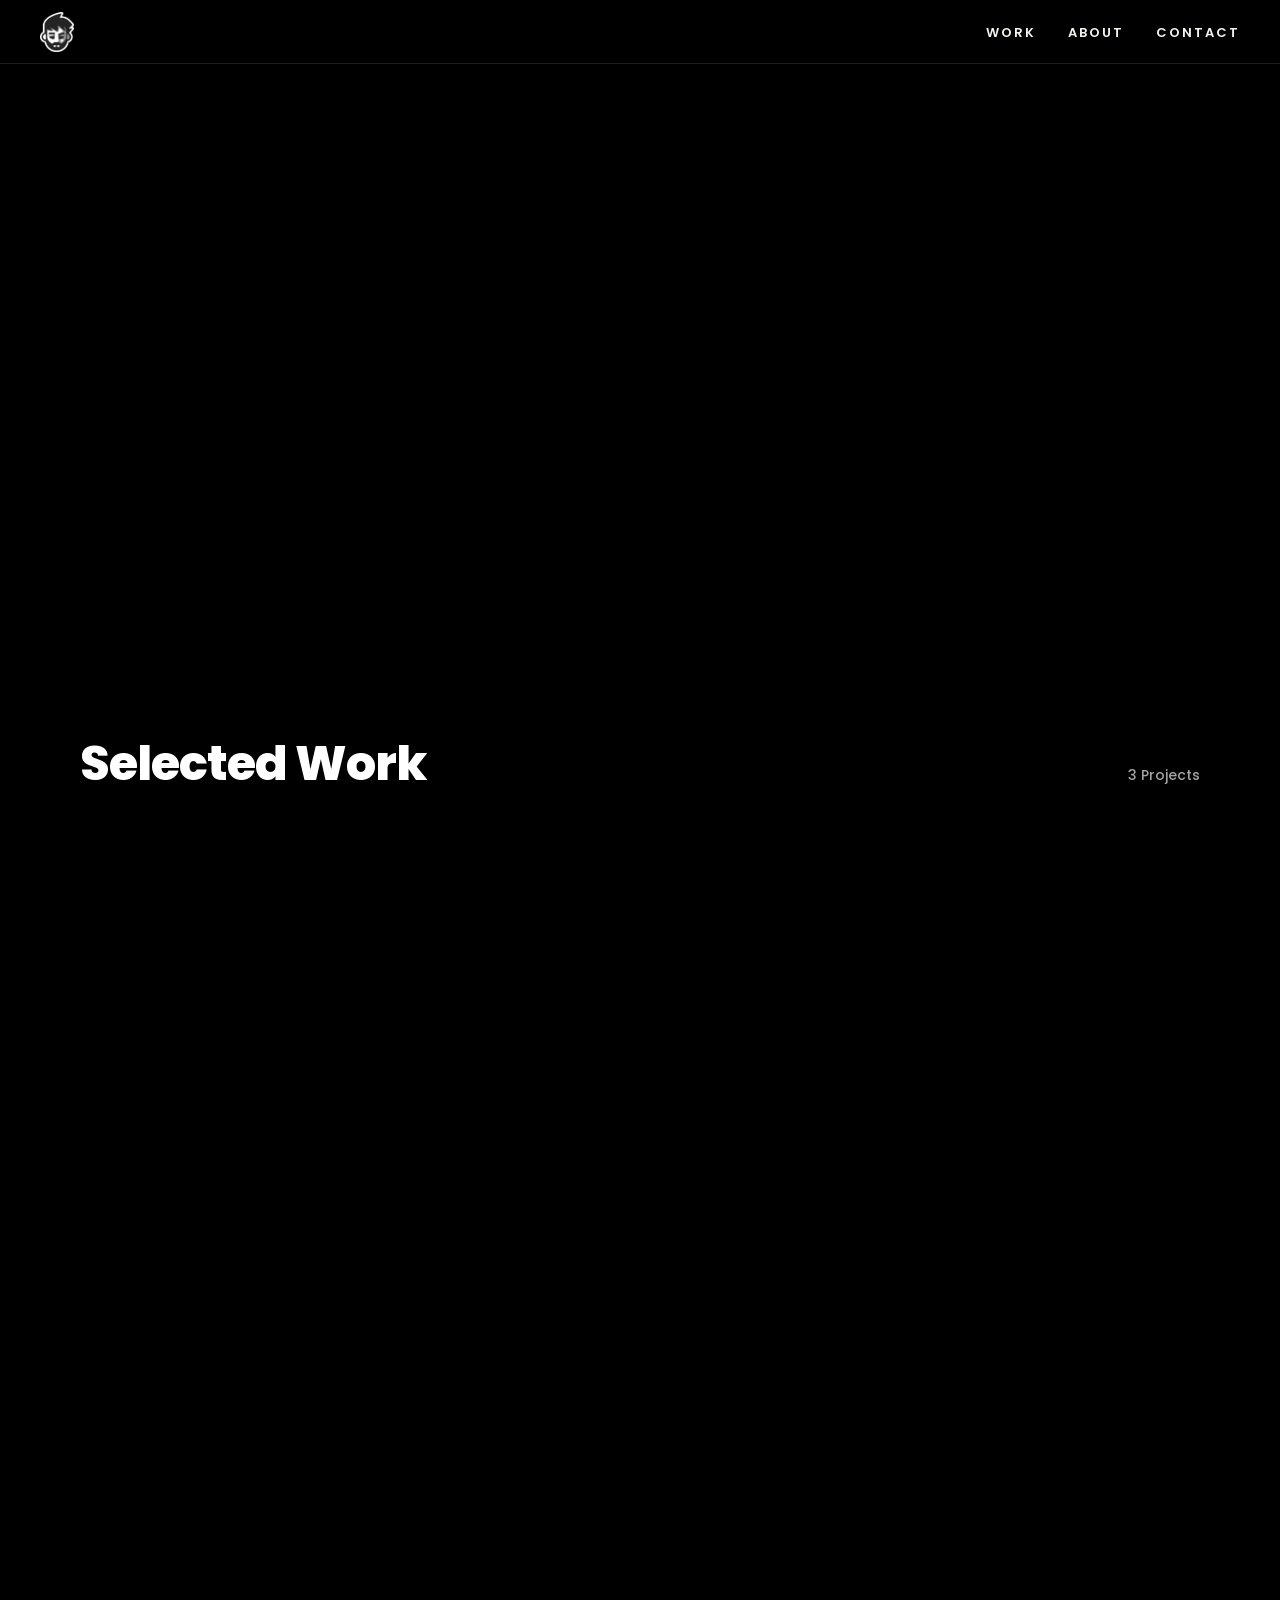
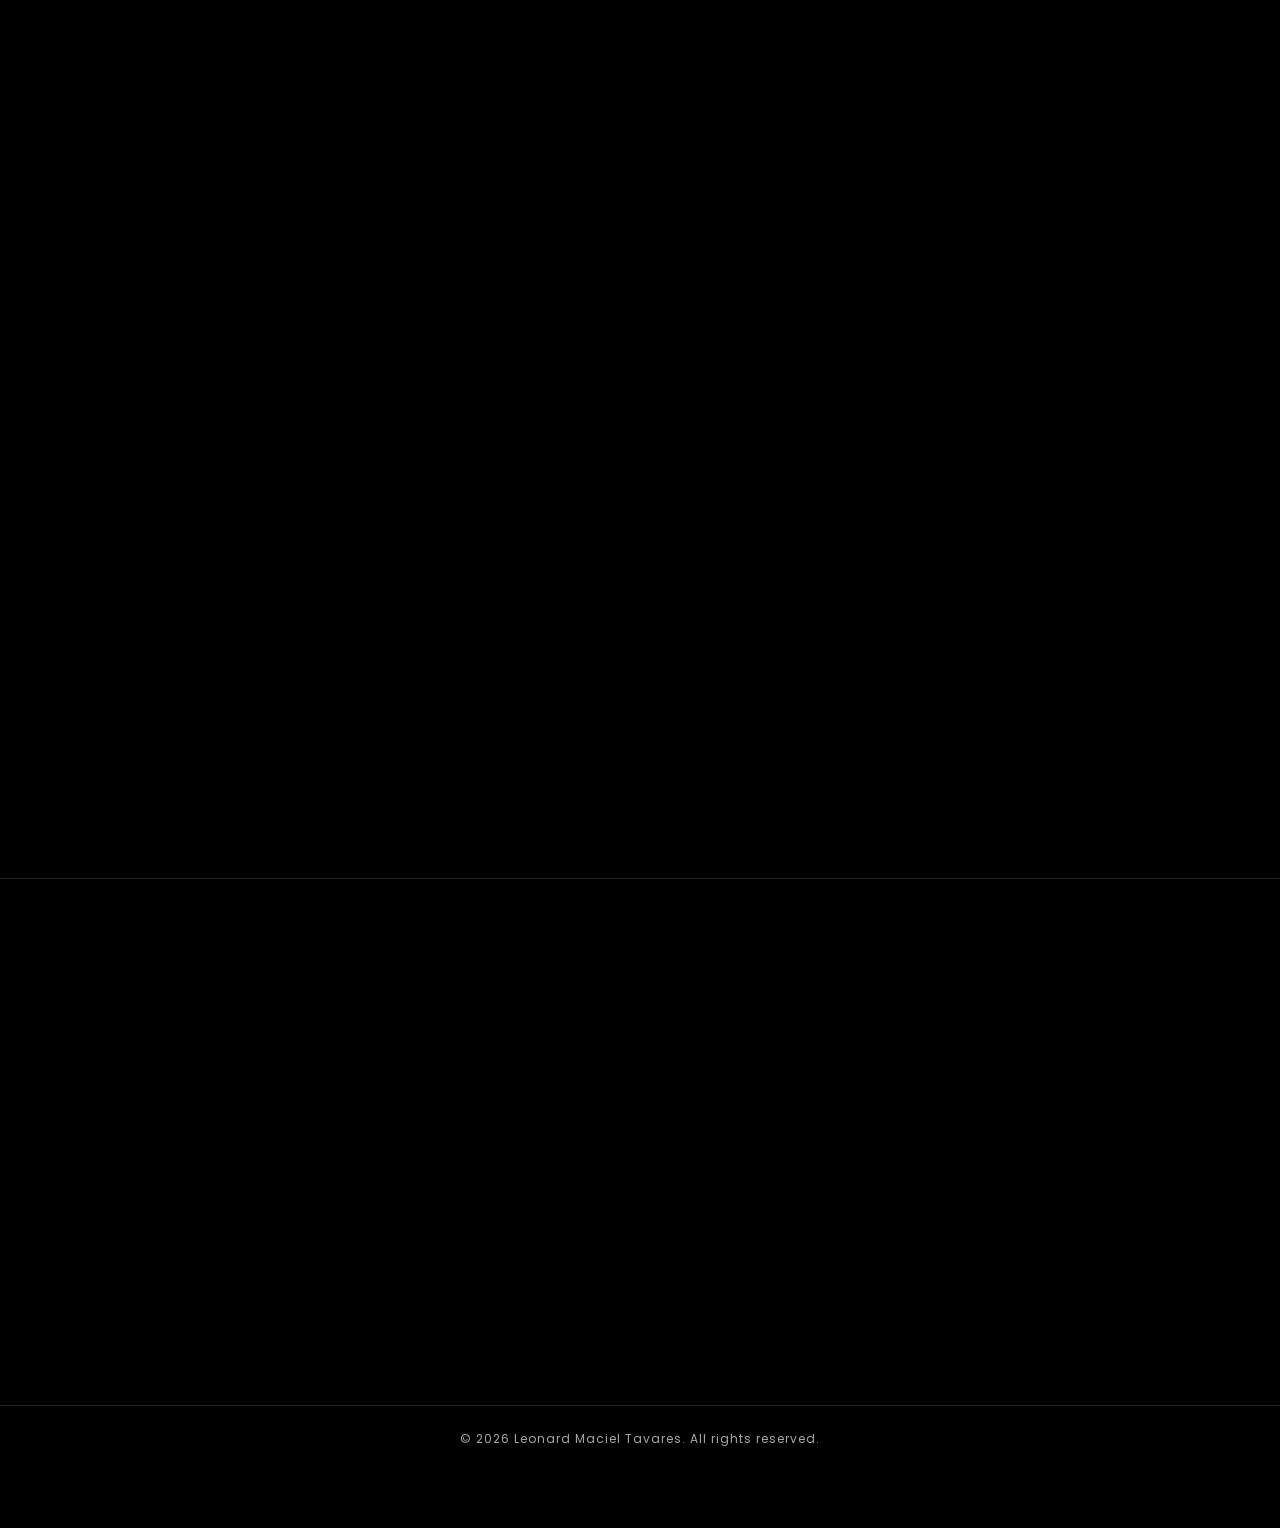
==== commit 0933209d: "Remove projects 04 and 05" ====
--- a/index.html
+++ b/index.html
@@ -827,7 +827,7 @@
 <!-- WORK -->
 <div class="section-header" id="work">
   <h2>Selected Work</h2>
-  <span class="count">5 Projects</span>
+  <span class="count">3 Projects</span>
 </div>
 
 <div class="work-grid">
@@ -871,34 +871,6 @@
       <div class="work-overlay">
         <h3>Atlantic Roast — Brand Identity</h3>
         <span>Concept Project · 2026</span>
-      </div>
-    </a>
-  </div>
-
-  <!-- Row 3: narrow + wide -->
-  <div class="work-row narrow-wide">
-    <a href="case-4.html" class="work-item" data-project="4" style="aspect-ratio: 1/1; text-decoration: none; color: inherit;">
-      <div class="work-thumb">
-        <div class="work-thumb-inner">
-          <div class="work-thumb-icon">04</div>
-          <div class="work-thumb-title">Project 4</div>
-        </div>
-      </div>
-      <div class="work-overlay">
-        <h3>Case 4 Project</h3>
-        <span>Category · 2026</span>
-      </div>
-    </a>
-    <a href="case-5.html" class="work-item" data-project="5" style="text-decoration: none; color: inherit;">
-      <div class="work-thumb">
-        <div class="work-thumb-inner">
-          <div class="work-thumb-icon">05</div>
-          <div class="work-thumb-title">Project 5</div>
-        </div>
-      </div>
-      <div class="work-overlay">
-        <h3>Case 5 Project</h3>
-        <span>Category · 2026</span>
       </div>
     </a>
   </div>
